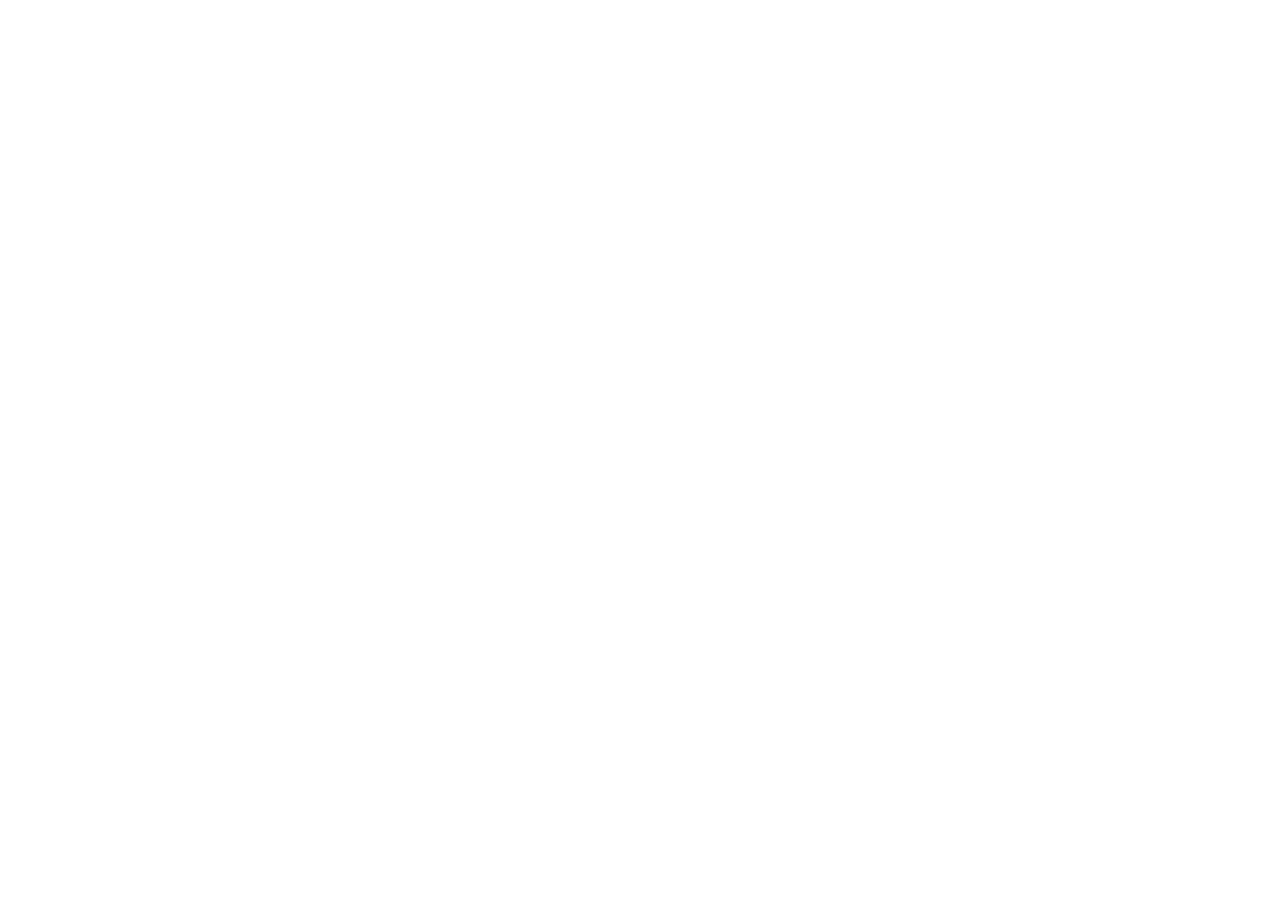
==== Laboratory Activities/Laboratory Activity 1/Laboratory Activity 1 09-05-24/html-tables.html @ ad35cb61 "Update and rename lab.html to html-tables.html" ====
<!DOCTYPE html>
<html lang="en">
<head>
    <meta charset="UTF-8">
    <meta name="viewport" content="width=device-width, initial-scale=1.0">
    <title>Document</title>
</head>
<body>
    
</body>
</html>
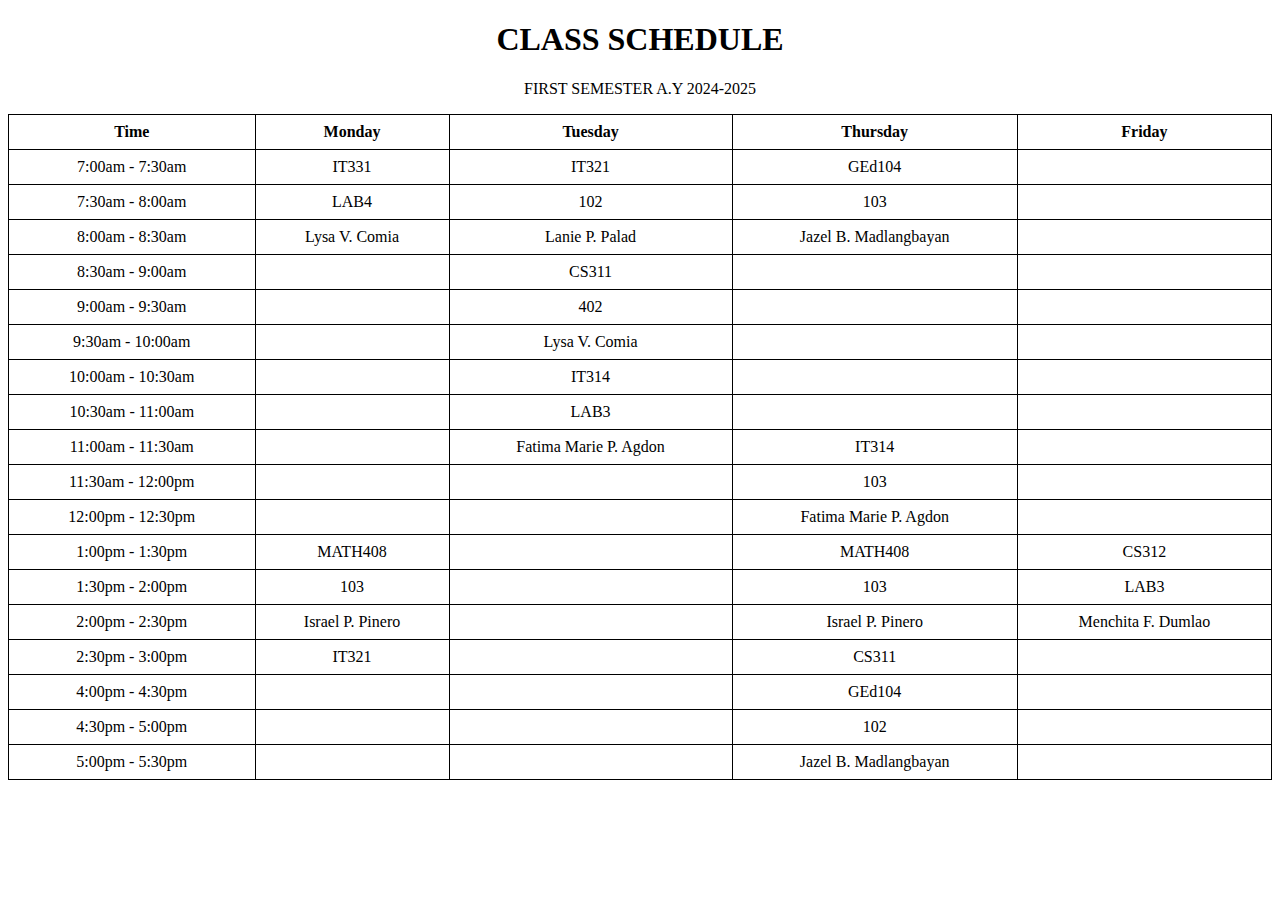
==== commit b3f07b37: "Update html-tables.html" ====
--- a/Laboratory Activities/Laboratory Activity 1/Laboratory Activity 1 09-05-24/html-tables.html
+++ b/Laboratory Activities/Laboratory Activity 1/Laboratory Activity 1 09-05-24/html-tables.html
@@ -1,11 +1,186 @@
+<!-- <p>Hindi na po kaya ng powers iayos dahil dikko po mapagkasya sa time :( </p> -->
+
 <!DOCTYPE html>
 <html lang="en">
 <head>
     <meta charset="UTF-8">
     <meta name="viewport" content="width=device-width, initial-scale=1.0">
-    <title>Document</title>
+    <title>Class Schedule</title>
+    <style>
+        h1, p {
+            text-align: center;
+        }
+        table {
+            width: 100%;
+            border-collapse: collapse;
+        }
+        table, th, td {
+            border: 1px solid black;
+        }
+        th, td {
+            text-align: center;
+            padding: 8px;
+        }
+    </style>
 </head>
 <body>
-    
+
+    <h1>CLASS SCHEDULE</h1>
+    <p>FIRST SEMESTER A.Y 2024-2025</p>
+
+    <table>
+        <tr>
+            <th>Time</th>
+            <th>Monday</th>
+            <th>Tuesday</th>
+            <th>Thursday</th>
+            <th>Friday</th>
+        </tr>
+
+        <tr>
+            <td>7:00am - 7:30am</td>
+            <td>IT331</td>
+            <td>IT321</td>
+            <td>GEd104</td>
+            <td></td>
+        </tr>
+
+        <tr>
+            <td>7:30am - 8:00am</td>
+            <td>LAB4</td>
+            <td>102</td>
+            <td>103</td>
+            <td></td>
+        </tr>
+
+        <tr>
+            <td>8:00am - 8:30am</td>
+            <td>Lysa V. Comia</td>
+            <td>Lanie P. Palad</td>
+            <td>Jazel B. Madlangbayan</td>
+            <td></td>
+        </tr>
+
+        <tr>
+            <td>8:30am - 9:00am</td>
+            <td></td>
+            <td>CS311</td>
+            <td></td>
+            <td></td>
+        </tr>
+
+        <tr>
+            <td>9:00am - 9:30am</td>
+            <td></td>
+            <td>402</td>
+            <td></td>
+            <td></td>
+        </tr>
+
+        <tr>
+            <td>9:30am - 10:00am</td>
+            <td></td>
+            <td>Lysa V. Comia</td>
+            <td></td>
+            <td></td>
+        </tr>
+
+        <tr>
+            <td>10:00am - 10:30am</td>
+            <td></td>
+            <td>IT314</td>
+            <td></td>
+            <td></td>
+        </tr>
+
+        <tr>
+            <td>10:30am - 11:00am</td>
+            <td></td>
+            <td>LAB3</td>
+            <td></td>
+            <td></td>
+        </tr>
+
+        <tr>
+            <td>11:00am - 11:30am</td>
+            <td></td>
+            <td>Fatima Marie P. Agdon</td>
+            <td>IT314</td>
+            <td></td>
+        </tr>
+
+        <tr>
+            <td>11:30am - 12:00pm</td>
+            <td></td>
+            <td></td>
+            <td>103</td>
+            <td></td>
+        </tr>
+
+        <tr>
+            <td>12:00pm - 12:30pm</td>
+            <td></td>
+            <td></td>
+            <td>Fatima Marie P. Agdon</td>
+            <td></td>
+        </tr>
+
+        <tr>
+            <td>1:00pm - 1:30pm</td>
+            <td>MATH408</td>
+            <td></td>
+            <td>MATH408</td>
+            <td>CS312</td>
+        </tr>
+
+        <tr>
+            <td>1:30pm - 2:00pm</td>
+            <td>103</td>
+            <td></td>
+            <td>103</td>
+            <td>LAB3</td>
+        </tr>
+
+        <tr>
+            <td>2:00pm - 2:30pm</td>
+            <td>Israel P. Pinero</td>
+            <td></td>
+            <td>Israel P. Pinero</td>
+            <td>Menchita F. Dumlao</td>
+        </tr>
+
+        <tr>
+            <td>2:30pm - 3:00pm</td>
+            <td>IT321</td>
+            <td></td>
+            <td>CS311</td>
+            <td></td>
+        </tr>
+
+        <tr>
+            <td>4:00pm - 4:30pm</td>
+            <td></td>
+            <td></td>
+            <td>GEd104</td>
+            <td></td>
+        </tr>
+
+        <tr>
+            <td>4:30pm - 5:00pm</td>
+            <td></td>
+            <td></td>
+            <td>102</td>
+            <td></td>
+        </tr>
+
+        <tr>
+            <td>5:00pm - 5:30pm</td>
+            <td></td>
+            <td></td>
+            <td>Jazel B. Madlangbayan</td>
+            <td></td>
+        </tr>
+
+    </table>
 </body>
 </html>
